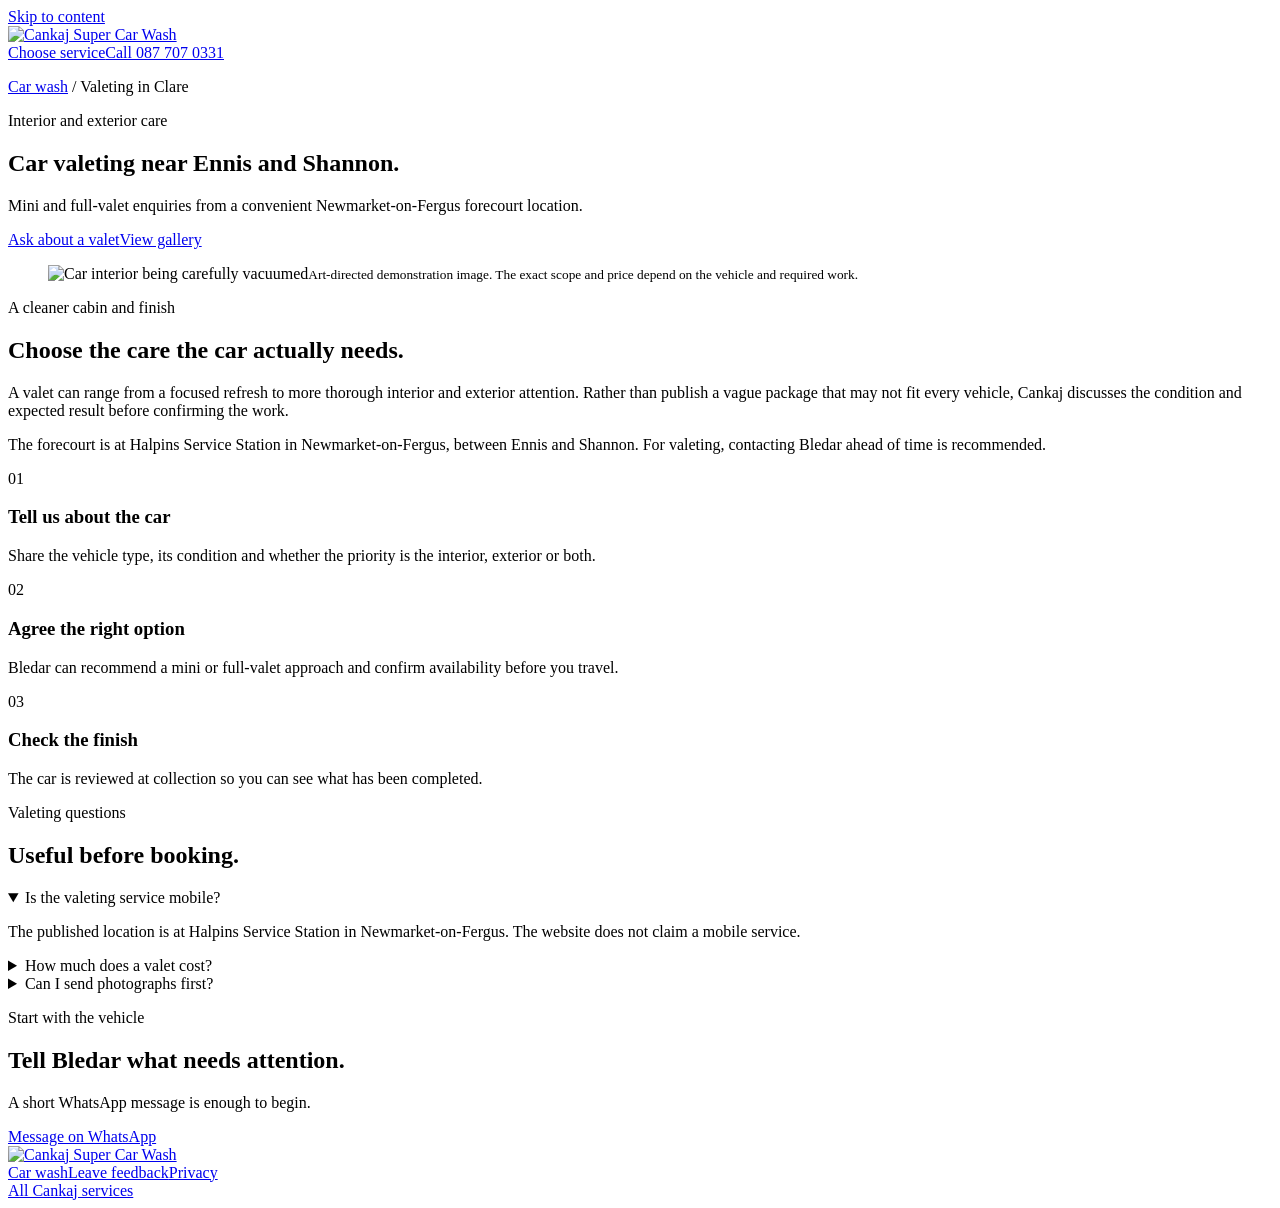
==== car-valeting-clare.html @ 5f3360b8 "Prepare Cankaj site for local launch" ====
<!doctype html>
<html lang="en">
<head>
  <meta charset="utf-8"><meta name="viewport" content="width=device-width,initial-scale=1">
  <title>Car Valeting Clare | Cankaj Super Car Wash</title>
  <meta name="description" content="Car valeting near Ennis, Shannon and Newmarket-on-Fergus at Cankaj Super Car Wash. Discuss a mini or full valet with Bledar on 087 707 0331.">
  <link rel="canonical" href="https://cankaj-dual-services-demo.vercel.app/car-valeting-clare">
  <meta property="og:title" content="Car Valeting Clare | Cankaj"><meta property="og:description" content="Mini and full valet enquiries at Newmarket-on-Fergus, County Clare."><meta property="og:image" content="https://cankaj-dual-services-demo.vercel.app/og.png"><meta property="og:type" content="website">
  <link rel="icon" href="/favicon.svg" type="image/svg+xml"><link rel="preconnect" href="https://fonts.googleapis.com"><link rel="preconnect" href="https://fonts.gstatic.com" crossorigin><link href="https://fonts.googleapis.com/css2?family=Archivo+Black&amp;family=DM+Sans:opsz,wght@9..40,400;9..40,500;9..40,600&amp;family=Instrument+Serif:ital@0;1&amp;display=swap" rel="stylesheet"><link rel="stylesheet" href="/site.css"><link rel="stylesheet" href="/landing.css">
  <script type="application/ld+json">{"@context":"https://schema.org","@type":"Service","name":"Car valeting in County Clare","serviceType":"Car valeting","areaServed":{"@type":"AdministrativeArea","name":"County Clare"},"provider":{"@type":"AutoWash","name":"Cankaj Super Car Wash","telephone":"+353877070331","address":{"@type":"PostalAddress","streetAddress":"Halpins Service Station, Limerick Road, Boheraroan","addressLocality":"Newmarket-on-Fergus","addressRegion":"County Clare","addressCountry":"IE"}}}</script>
</head>
<body class="landing-page landing-auto">
  <a class="skip-link" href="#main">Skip to content</a><header class="landing-header"><a href="/auto"><img src="/brand-auto.svg" alt="Cankaj Super Car Wash"></a><nav><a href="/">Choose service</a><a class="button button-primary" href="tel:+353877070331">Call 087 707 0331</a></nav></header>
  <main id="main">
    <section class="landing-hero"><div class="landing-hero-copy"><p class="breadcrumbs"><a href="/auto">Car wash</a> / Valeting in Clare</p><p class="kicker">Interior and exterior care</p><h1>Car valeting near Ennis and Shannon.</h1><p>Mini and full-valet enquiries from a convenient Newmarket-on-Fergus forecourt location.</p><div class="landing-actions"><a class="button button-primary" href="https://wa.me/353877070331?text=Hi%20Bledar%2C%20I%27d%20like%20to%20ask%20about%20a%20car%20valet.">Ask about a valet</a><a class="button button-secondary" href="/auto#gallery">View gallery</a></div></div><figure class="landing-hero-media"><img src="/media/cankaj/auto-interior.jpg" alt="Car interior being carefully vacuumed"><small>Art-directed demonstration image. The exact scope and price depend on the vehicle and required work.</small></figure></section>
    <div class="landing-content">
      <section class="landing-intro"><div><p class="kicker">A cleaner cabin and finish</p><h2>Choose the care the car actually needs.</h2></div><div class="landing-copy"><p>A valet can range from a focused refresh to more thorough interior and exterior attention. Rather than publish a vague package that may not fit every vehicle, Cankaj discusses the condition and expected result before confirming the work.</p><p>The forecourt is at Halpins Service Station in Newmarket-on-Fergus, between Ennis and Shannon. For valeting, contacting Bledar ahead of time is recommended.</p></div></section>
      <section class="landing-services" aria-label="Valeting approach"><article><span>01</span><div><h3>Tell us about the car</h3><p>Share the vehicle type, its condition and whether the priority is the interior, exterior or both.</p></div></article><article><span>02</span><div><h3>Agree the right option</h3><p>Bledar can recommend a mini or full-valet approach and confirm availability before you travel.</p></div></article><article><span>03</span><div><h3>Check the finish</h3><p>The car is reviewed at collection so you can see what has been completed.</p></div></article></section>
      <section class="landing-faq"><div><p class="kicker">Valeting questions</p><h2>Useful before booking.</h2></div><div class="faq-list"><details open><summary>Is the valeting service mobile?</summary><p>The published location is at Halpins Service Station in Newmarket-on-Fergus. The website does not claim a mobile service.</p></details><details><summary>How much does a valet cost?</summary><p>Pricing is confirmed directly because vehicle size, condition and the work requested can vary. Call or message with a short description.</p></details><details><summary>Can I send photographs first?</summary><p>Yes. Start a WhatsApp conversation and attach photographs after the prepared message opens.</p></details></div></section>
    </div>
    <section class="landing-cta"><div><p class="kicker">Start with the vehicle</p><h2>Tell Bledar what needs attention.</h2><p>A short WhatsApp message is enough to begin.</p></div><a class="button" href="https://wa.me/353877070331?text=Hi%20Bledar%2C%20I%27d%20like%20to%20ask%20about%20a%20car%20valet.">Message on WhatsApp</a></section>
  </main>
  <footer><a href="/auto"><img class="footer-logo" src="/brand-auto.svg" alt="Cankaj Super Car Wash"></a><nav class="landing-footer-links"><a href="/car-wash-newmarket-on-fergus">Car wash</a><a href="/review">Leave feedback</a><a href="/privacy">Privacy</a></nav><a href="/">All Cankaj services</a></footer>
</body></html>
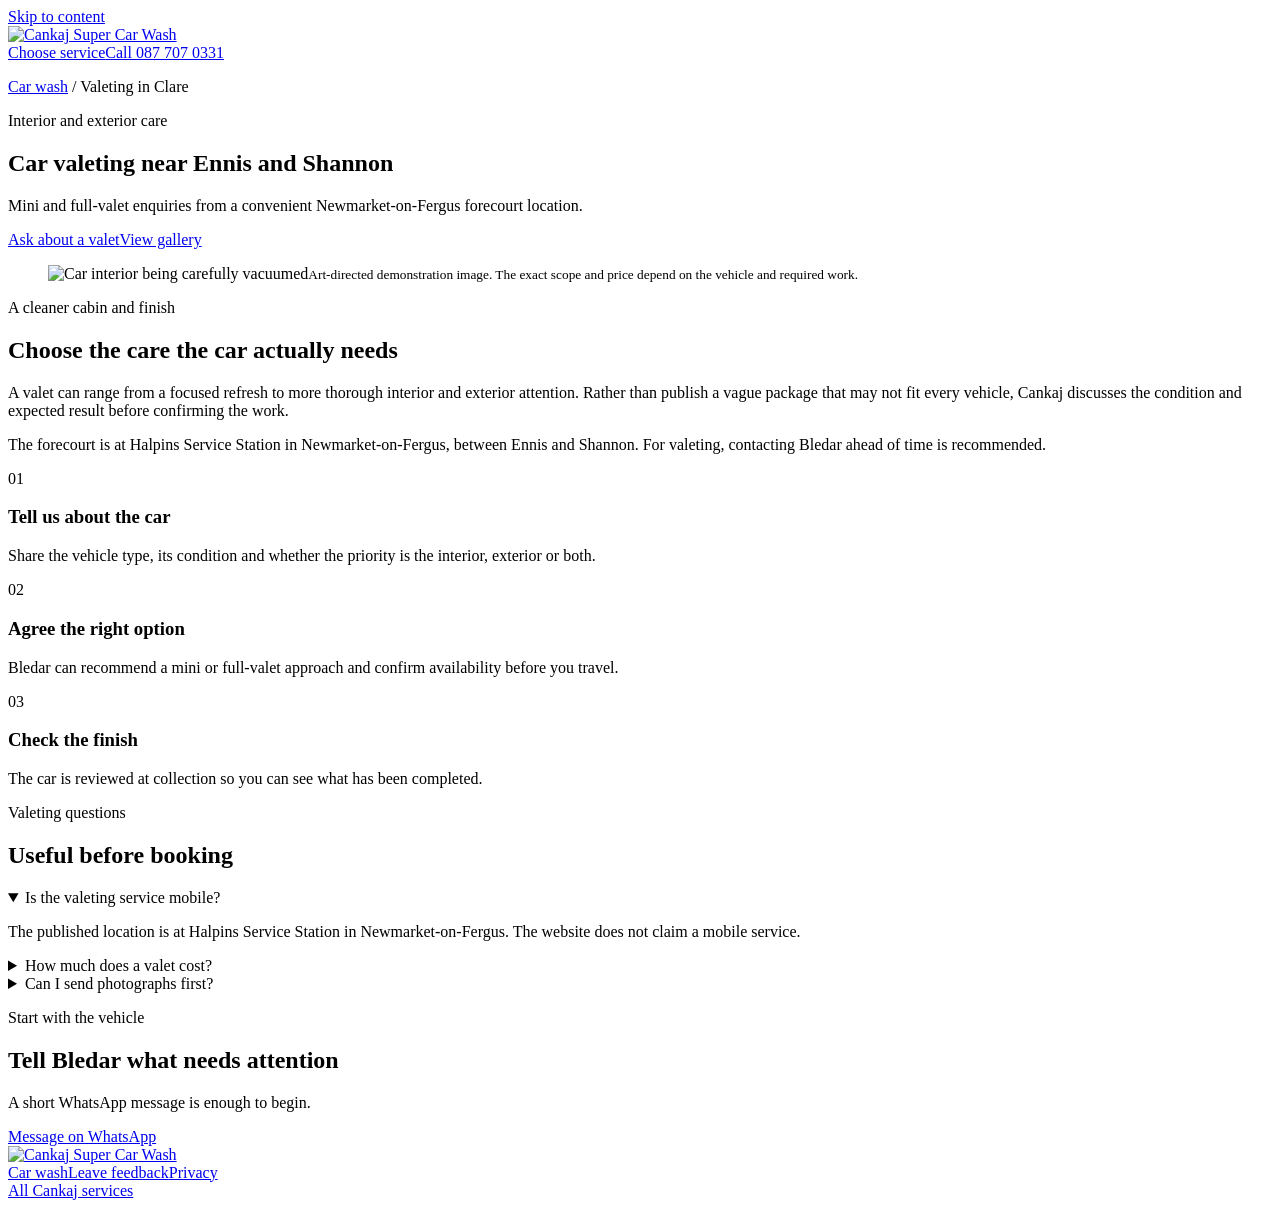
==== commit 9151e669: "Simplify Cankaj display headings" ====
--- a/car-valeting-clare.html
+++ b/car-valeting-clare.html
@@ -6,19 +6,20 @@
   <meta name="description" content="Car valeting near Ennis, Shannon and Newmarket-on-Fergus at Cankaj Super Car Wash. Discuss a mini or full valet with Bledar on 087 707 0331.">
   <link rel="canonical" href="https://cankaj-dual-services-demo.vercel.app/car-valeting-clare">
   <meta property="og:title" content="Car Valeting Clare | Cankaj"><meta property="og:description" content="Mini and full valet enquiries at Newmarket-on-Fergus, County Clare."><meta property="og:image" content="https://cankaj-dual-services-demo.vercel.app/og.png"><meta property="og:type" content="website">
-  <link rel="icon" href="/favicon.svg" type="image/svg+xml"><link rel="preconnect" href="https://fonts.googleapis.com"><link rel="preconnect" href="https://fonts.gstatic.com" crossorigin><link href="https://fonts.googleapis.com/css2?family=Archivo+Black&amp;family=DM+Sans:opsz,wght@9..40,400;9..40,500;9..40,600&amp;family=Instrument+Serif:ital@0;1&amp;display=swap" rel="stylesheet"><link rel="stylesheet" href="/site.css"><link rel="stylesheet" href="/landing.css">
+  <link rel="icon" href="/favicon.svg" type="image/svg+xml"><link rel="preconnect" href="https://fonts.googleapis.com"><link rel="preconnect" href="https://fonts.gstatic.com" crossorigin><link href="https://fonts.googleapis.com/css2?family=Manrope:wght@400;500;600&amp;family=Newsreader:ital,opsz,wght@0,6..72,400;0,6..72,500;1,6..72,400&amp;display=swap" rel="stylesheet"><link rel="stylesheet" href="/site.css"><link rel="stylesheet" href="/landing.css">
   <script type="application/ld+json">{"@context":"https://schema.org","@type":"Service","name":"Car valeting in County Clare","serviceType":"Car valeting","areaServed":{"@type":"AdministrativeArea","name":"County Clare"},"provider":{"@type":"AutoWash","name":"Cankaj Super Car Wash","telephone":"+353877070331","address":{"@type":"PostalAddress","streetAddress":"Halpins Service Station, Limerick Road, Boheraroan","addressLocality":"Newmarket-on-Fergus","addressRegion":"County Clare","addressCountry":"IE"}}}</script>
 </head>
 <body class="landing-page landing-auto">
   <a class="skip-link" href="#main">Skip to content</a><header class="landing-header"><a href="/auto"><img src="/brand-auto.svg" alt="Cankaj Super Car Wash"></a><nav><a href="/">Choose service</a><a class="button button-primary" href="tel:+353877070331">Call 087 707 0331</a></nav></header>
   <main id="main">
-    <section class="landing-hero"><div class="landing-hero-copy"><p class="breadcrumbs"><a href="/auto">Car wash</a> / Valeting in Clare</p><p class="kicker">Interior and exterior care</p><h1>Car valeting near Ennis and Shannon.</h1><p>Mini and full-valet enquiries from a convenient Newmarket-on-Fergus forecourt location.</p><div class="landing-actions"><a class="button button-primary" href="https://wa.me/353877070331?text=Hi%20Bledar%2C%20I%27d%20like%20to%20ask%20about%20a%20car%20valet.">Ask about a valet</a><a class="button button-secondary" href="/auto#gallery">View gallery</a></div></div><figure class="landing-hero-media"><img src="/media/cankaj/auto-interior.jpg" alt="Car interior being carefully vacuumed"><small>Art-directed demonstration image. The exact scope and price depend on the vehicle and required work.</small></figure></section>
+    <section class="landing-hero"><div class="landing-hero-copy"><p class="breadcrumbs"><a href="/auto">Car wash</a> / Valeting in Clare</p><p class="kicker">Interior and exterior care</p><h1>Car valeting near Ennis and Shannon</h1><p>Mini and full-valet enquiries from a convenient Newmarket-on-Fergus forecourt location.</p><div class="landing-actions"><a class="button button-primary" href="https://wa.me/353877070331?text=Hi%20Bledar%2C%20I%27d%20like%20to%20ask%20about%20a%20car%20valet.">Ask about a valet</a><a class="button button-secondary" href="/auto#gallery">View gallery</a></div></div><figure class="landing-hero-media"><img src="/media/cankaj/auto-interior.jpg" alt="Car interior being carefully vacuumed"><small>Art-directed demonstration image. The exact scope and price depend on the vehicle and required work.</small></figure></section>
     <div class="landing-content">
-      <section class="landing-intro"><div><p class="kicker">A cleaner cabin and finish</p><h2>Choose the care the car actually needs.</h2></div><div class="landing-copy"><p>A valet can range from a focused refresh to more thorough interior and exterior attention. Rather than publish a vague package that may not fit every vehicle, Cankaj discusses the condition and expected result before confirming the work.</p><p>The forecourt is at Halpins Service Station in Newmarket-on-Fergus, between Ennis and Shannon. For valeting, contacting Bledar ahead of time is recommended.</p></div></section>
+      <section class="landing-intro"><div><p class="kicker">A cleaner cabin and finish</p><h2>Choose the care the car actually needs</h2></div><div class="landing-copy"><p>A valet can range from a focused refresh to more thorough interior and exterior attention. Rather than publish a vague package that may not fit every vehicle, Cankaj discusses the condition and expected result before confirming the work.</p><p>The forecourt is at Halpins Service Station in Newmarket-on-Fergus, between Ennis and Shannon. For valeting, contacting Bledar ahead of time is recommended.</p></div></section>
       <section class="landing-services" aria-label="Valeting approach"><article><span>01</span><div><h3>Tell us about the car</h3><p>Share the vehicle type, its condition and whether the priority is the interior, exterior or both.</p></div></article><article><span>02</span><div><h3>Agree the right option</h3><p>Bledar can recommend a mini or full-valet approach and confirm availability before you travel.</p></div></article><article><span>03</span><div><h3>Check the finish</h3><p>The car is reviewed at collection so you can see what has been completed.</p></div></article></section>
-      <section class="landing-faq"><div><p class="kicker">Valeting questions</p><h2>Useful before booking.</h2></div><div class="faq-list"><details open><summary>Is the valeting service mobile?</summary><p>The published location is at Halpins Service Station in Newmarket-on-Fergus. The website does not claim a mobile service.</p></details><details><summary>How much does a valet cost?</summary><p>Pricing is confirmed directly because vehicle size, condition and the work requested can vary. Call or message with a short description.</p></details><details><summary>Can I send photographs first?</summary><p>Yes. Start a WhatsApp conversation and attach photographs after the prepared message opens.</p></details></div></section>
+      <section class="landing-faq"><div><p class="kicker">Valeting questions</p><h2>Useful before booking</h2></div><div class="faq-list"><details open><summary>Is the valeting service mobile?</summary><p>The published location is at Halpins Service Station in Newmarket-on-Fergus. The website does not claim a mobile service.</p></details><details><summary>How much does a valet cost?</summary><p>Pricing is confirmed directly because vehicle size, condition and the work requested can vary. Call or message with a short description.</p></details><details><summary>Can I send photographs first?</summary><p>Yes. Start a WhatsApp conversation and attach photographs after the prepared message opens.</p></details></div></section>
     </div>
-    <section class="landing-cta"><div><p class="kicker">Start with the vehicle</p><h2>Tell Bledar what needs attention.</h2><p>A short WhatsApp message is enough to begin.</p></div><a class="button" href="https://wa.me/353877070331?text=Hi%20Bledar%2C%20I%27d%20like%20to%20ask%20about%20a%20car%20valet.">Message on WhatsApp</a></section>
+    <section class="landing-cta"><div><p class="kicker">Start with the vehicle</p><h2>Tell Bledar what needs attention</h2><p>A short WhatsApp message is enough to begin.</p></div><a class="button" href="https://wa.me/353877070331?text=Hi%20Bledar%2C%20I%27d%20like%20to%20ask%20about%20a%20car%20valet.">Message on WhatsApp</a></section>
   </main>
   <footer><a href="/auto"><img class="footer-logo" src="/brand-auto.svg" alt="Cankaj Super Car Wash"></a><nav class="landing-footer-links"><a href="/car-wash-newmarket-on-fergus">Car wash</a><a href="/review">Leave feedback</a><a href="/privacy">Privacy</a></nav><a href="/">All Cankaj services</a></footer>
+  <script src="/motion.js" defer></script>
 </body></html>
